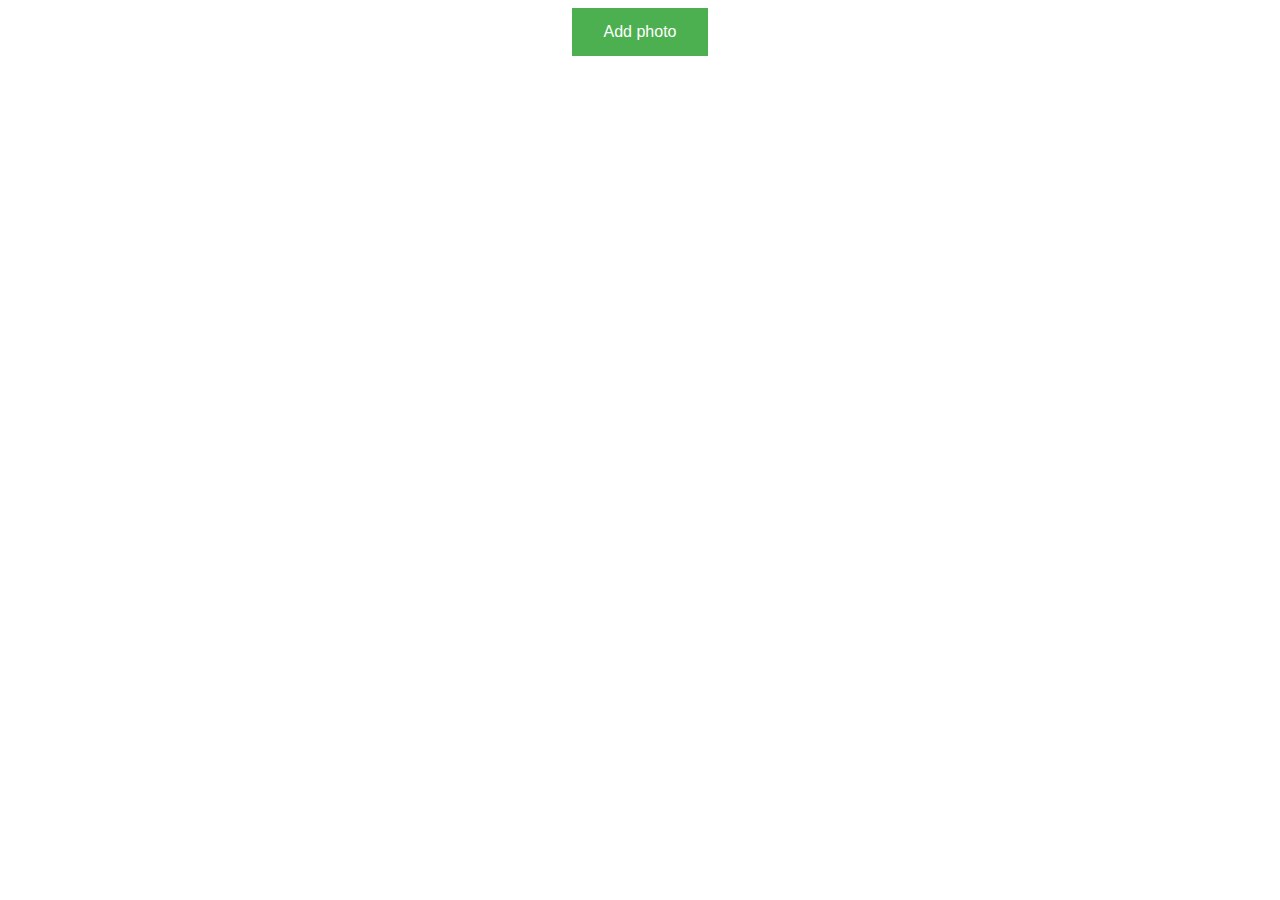
==== Projet-canvas/index.html @ d8bb3b8f "Add files via upload" ====
<!DOCTYPE html>
	<html>
	<head>
		<title>Projet java</title>
		<link rel="stylesheet" type="text/css" href="style.css">
	</head>
	<body>
	<div id="container">
	</div>
	<button id="addPh"onclick="addPhoto()">Add photo</button>
	<script type="text/javascript" src="myScript.js"></script>
	</body>
	</html>
---- Projet-canvas/style.css ----
body{
  text-align: center;
}
button {
  background-color: #4CAF50; /* Green */
  border: none;
  color: white;
  padding: 15px 32px;
  text-align: center;
  text-decoration: none;
  display: inline-block;
  font-size: 16px;
}
		video{
			border: 1px solid black;		
		}
		#container { position:relative; }
#container video {
    position:relative;
    z-index:0;
}
#counter{
	font-size: 170px;
	color: white;
	margin-left: 250px;

}
		#overlay {
    position:absolute;
    top:0;
    left:0;
    z-index:1;
}
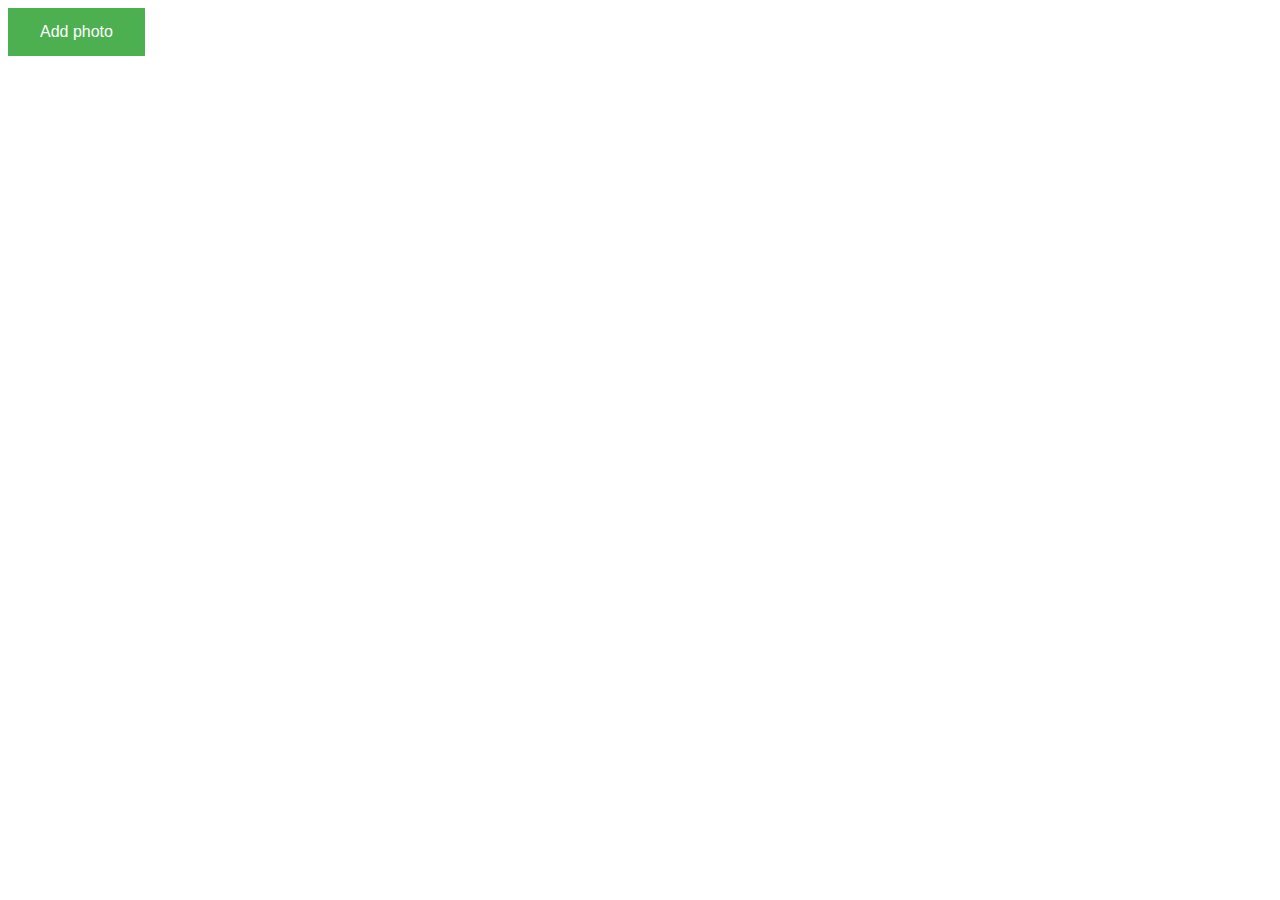
==== commit f758bf88: "Add files via upload" ====
--- a/Projet-canvas/index.html
+++ b/Projet-canvas/index.html
@@ -2,9 +2,38 @@
 	<html>
 	<head>
 		<title>Projet java</title>
-		<link rel="stylesheet" type="text/css" href="style.css">
+		<link rel="stylesheet" type="text/css" href="style.css">		
 	</head>
 	<body>
+	<div id="editMenu" style="display: none">
+		<table>
+			<tr>
+				<td>Hue :</td>
+				<td>Brightness</td>
+				<td>Contrast</td>
+			</tr>
+			<tr>
+				<td><input type="range" min="0" max="360" step="3" id="hue"></td>
+				<td><input type="range" min="20" max="200" step="1" id="brightness"></td>
+				<td><input type="range" min="20" max="200" step="1" id="contrast"></td>
+			</tr>
+			<tr>
+				<td>sepia :</td>
+				<td>saturate</td>
+				<td>grayscale</td>
+			</tr>
+			<tr>
+				<td><input type="range" min="20" max="200" step="1" id="sepia"></td>
+				<td><input type="range" min="20" max="200" step="1" id="saturate"></td>
+				<td><input type="range" min="20" max="200" step="1" id="grayscale"></td>
+			</tr>
+			<tr>
+				<td><button id="resize">Resize</button></td>
+				<td></td>
+				<td><button id="text">Text</button></td>
+			</tr>
+		</table>
+	</div>
 	<div id="container">
 	</div>
 	<button id="addPh"onclick="addPhoto()">Add photo</button>
--- a/Projet-canvas/style.css
+++ b/Projet-canvas/style.css
@@ -1,5 +1,5 @@
 body{
-  text-align: center;
+  
 }
 button {
   background-color: #4CAF50; /* Green */
@@ -23,7 +23,6 @@
 	font-size: 170px;
 	color: white;
 	margin-left: 250px;
-
 }
 		#overlay {
     position:absolute;
